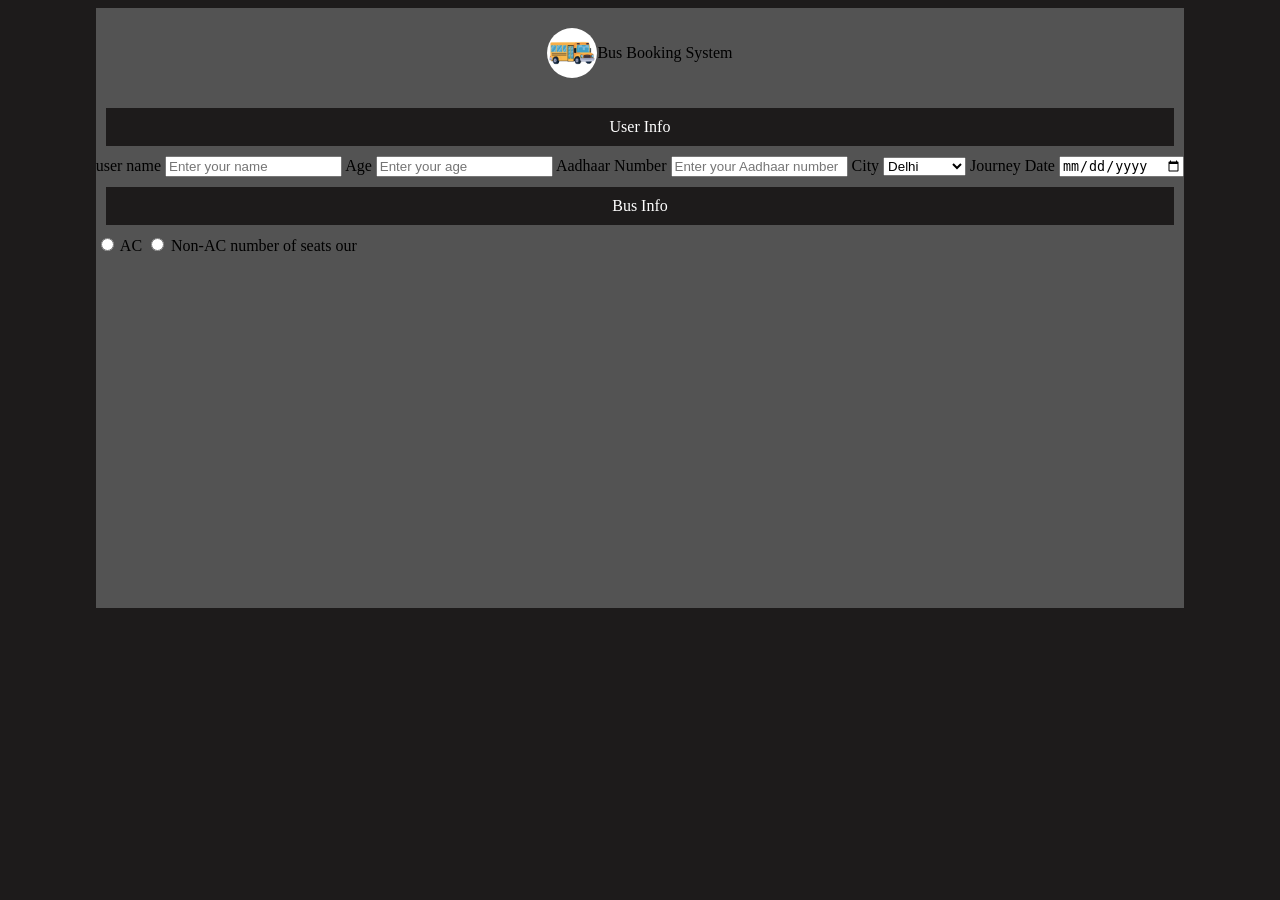
==== assignment3/index.html @ 15f14e05 "Auto-update 2026-09-02 15:11:05" ====
<!DOCTYPE html>
<html lang="en">
<head>
    <meta charset="UTF-8">
    <meta name="viewport" content="width=device-width, initial-scale=1.0">
    <title>Document</title>
    <link rel="stylesheet" href="style.css">
</head>
<body>
    <div class="main">
        <div class="head">
            <img src="./images.jpeg" width="50px" height="50px">
            <p>Bus Booking System</p>
        </div>
        <p class="infohead">User Info</p>
        <form action="" method="get">
            <label for="name">user name</label>
            <input type="text" name="name" id="name" placeholder="Enter your name">
            <label for="age">Age</label>
            <input type="number" name="age" id="age" placeholder="Enter your age">
            <label for="aadhar">Aadhaar Number</label>
            <input type="text" name="adhar" id="adhar" placeholder="Enter your Aadhaar number">
            <label for="city">City</label>
            <select name="city" id="city">
                <option value="delhi">Delhi</option>
                <option value="mumbai">Mumbai</option>
                <option value="bangalore">Bangalore</option>
            </select>
            <label for="date">Journey Date</label>
            <input type="date" name="date" id="date">
            <p class="businfo">Bus Info</p>
            <input type="radio" name="bus" id="ac" value="ac">
            <label for="ac">AC</label>
            <input type="radio" name="bus" id="nonac" value="nonac">
            <label for="nonac">Non-AC</label>
            number of seats our 

        </form>
    </div>
</body>
</html>
---- assignment3/style.css ----
html{
    background-color: #1d1b1b;
    display: flex;
    justify-content: center;
    align-items: center;
}

.main{
    background-color: #535353;
    min-height: 600px;
    min-width: 600px;
}

.head{
    display: flex;
    justify-content: center;
    align-items: center;
    padding: 20px;
}

img{
    border-radius: 50%;
}

.infohead, .businfo{
    background-color: #1d1b1b;
    margin: 10px;
    padding: 10px;
    color: white;
    text-align: center;
}
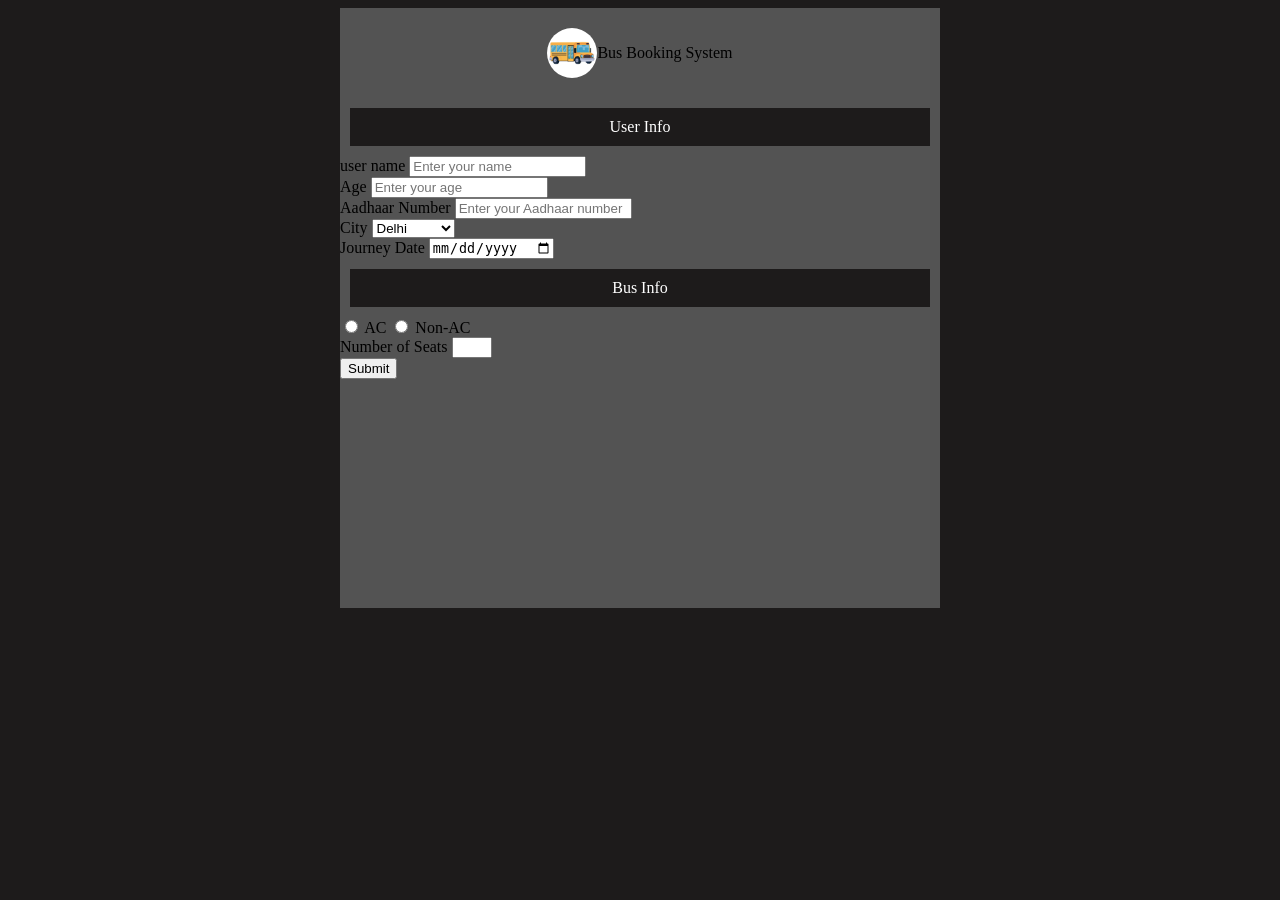
==== commit c72e1757: "Auto-update 2026-09-02 15:16:07" ====
--- a/assignment3/index.html
+++ b/assignment3/index.html
@@ -14,26 +14,44 @@
         </div>
         <p class="infohead">User Info</p>
         <form action="" method="get">
+            <div>
             <label for="name">user name</label>
-            <input type="text" name="name" id="name" placeholder="Enter your name">
+            <input type="text" name="name" id="name" placeholder="Enter your name"></div>
+            <div>
             <label for="age">Age</label>
             <input type="number" name="age" id="age" placeholder="Enter your age">
+            </div>
+            <div>
             <label for="aadhar">Aadhaar Number</label>
             <input type="text" name="adhar" id="adhar" placeholder="Enter your Aadhaar number">
+            </div>
+            <div>
             <label for="city">City</label>
             <select name="city" id="city">
                 <option value="delhi">Delhi</option>
                 <option value="mumbai">Mumbai</option>
                 <option value="bangalore">Bangalore</option>
             </select>
+            </div>
+            <div>
             <label for="date">Journey Date</label>
             <input type="date" name="date" id="date">
+            </div>
+        </form>
             <p class="businfo">Bus Info</p>
+
+            <form action="" method="get">
+                <div cla>
             <input type="radio" name="bus" id="ac" value="ac">
             <label for="ac">AC</label>
             <input type="radio" name="bus" id="nonac" value="nonac">
             <label for="nonac">Non-AC</label>
-            number of seats our 
+            </div>
+            <div>
+            <label for="seats">Number of Seats</label>
+            <input type="number" name="seats" id="seats" min="1" max="5"></div>
+
+            <input type="submit" value="Submit">
 
         </form>
     </div>
--- a/assignment3/style.css
+++ b/assignment3/style.css
@@ -28,4 +28,4 @@
     padding: 10px;
     color: white;
     text-align: center;
-}+}
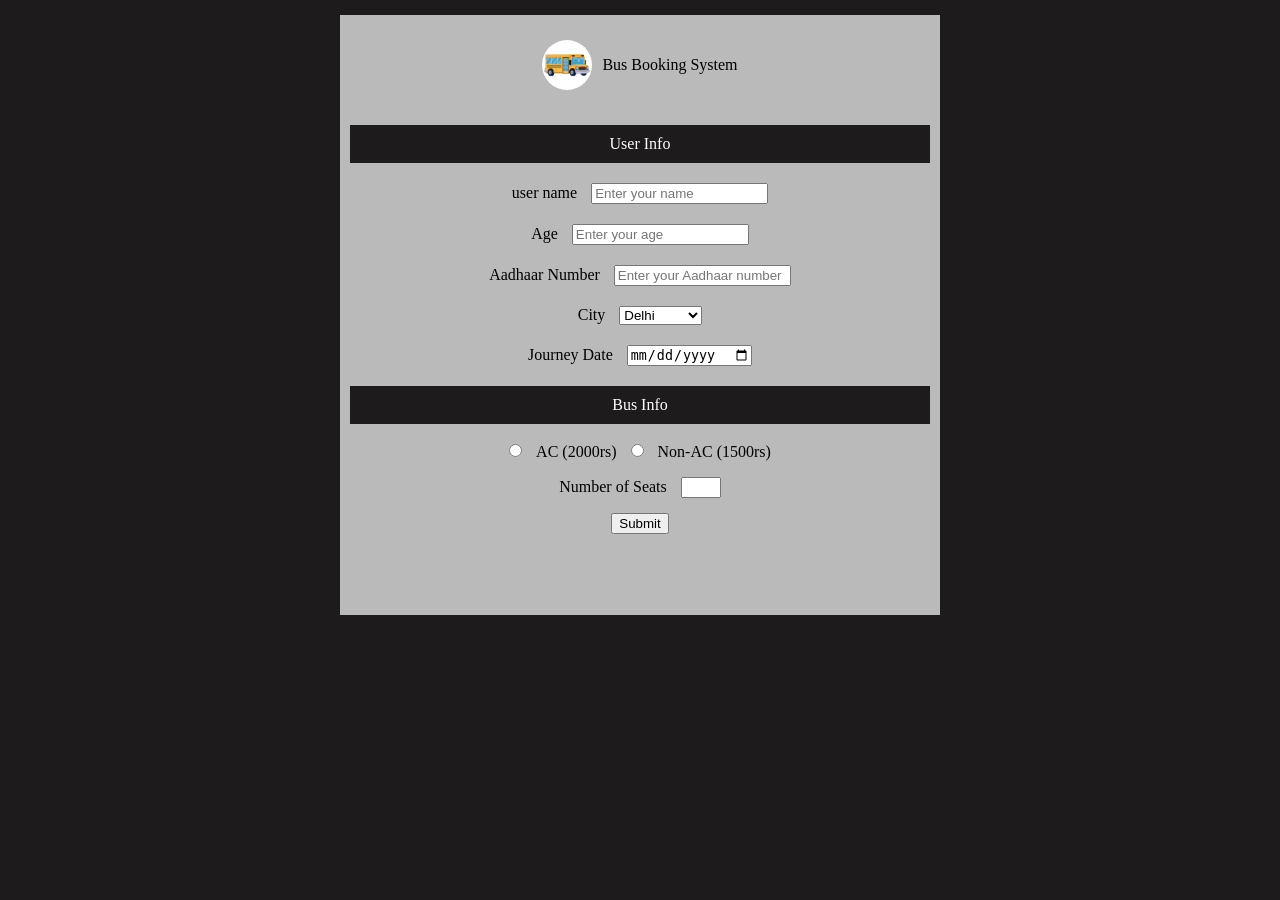
==== commit 363d005b: "Auto-update 2026-09-02 15:21:13" ====
--- a/assignment3/index.html
+++ b/assignment3/index.html
@@ -41,11 +41,11 @@
             <p class="businfo">Bus Info</p>
 
             <form action="" method="get">
-                <div cla>
+                <div class="seat">
             <input type="radio" name="bus" id="ac" value="ac">
-            <label for="ac">AC</label>
+            <label for="ac">AC (2000rs)</label>
             <input type="radio" name="bus" id="nonac" value="nonac">
-            <label for="nonac">Non-AC</label>
+            <label for="nonac">Non-AC (1500rs)</label>
             </div>
             <div>
             <label for="seats">Number of Seats</label>
--- a/assignment3/style.css
+++ b/assignment3/style.css
@@ -1,3 +1,7 @@
+*{
+    margin: 5px;
+}
+
 html{
     background-color: #1d1b1b;
     display: flex;
@@ -6,7 +10,7 @@
 }
 
 .main{
-    background-color: #535353;
+    background-color: #bbbaba;
     min-height: 600px;
     min-width: 600px;
 }
@@ -29,3 +33,10 @@
     color: white;
     text-align: center;
 }
+
+form{
+    display: flex;
+    justify-content: center;
+    align-items: center;
+    flex-direction: column;
+}
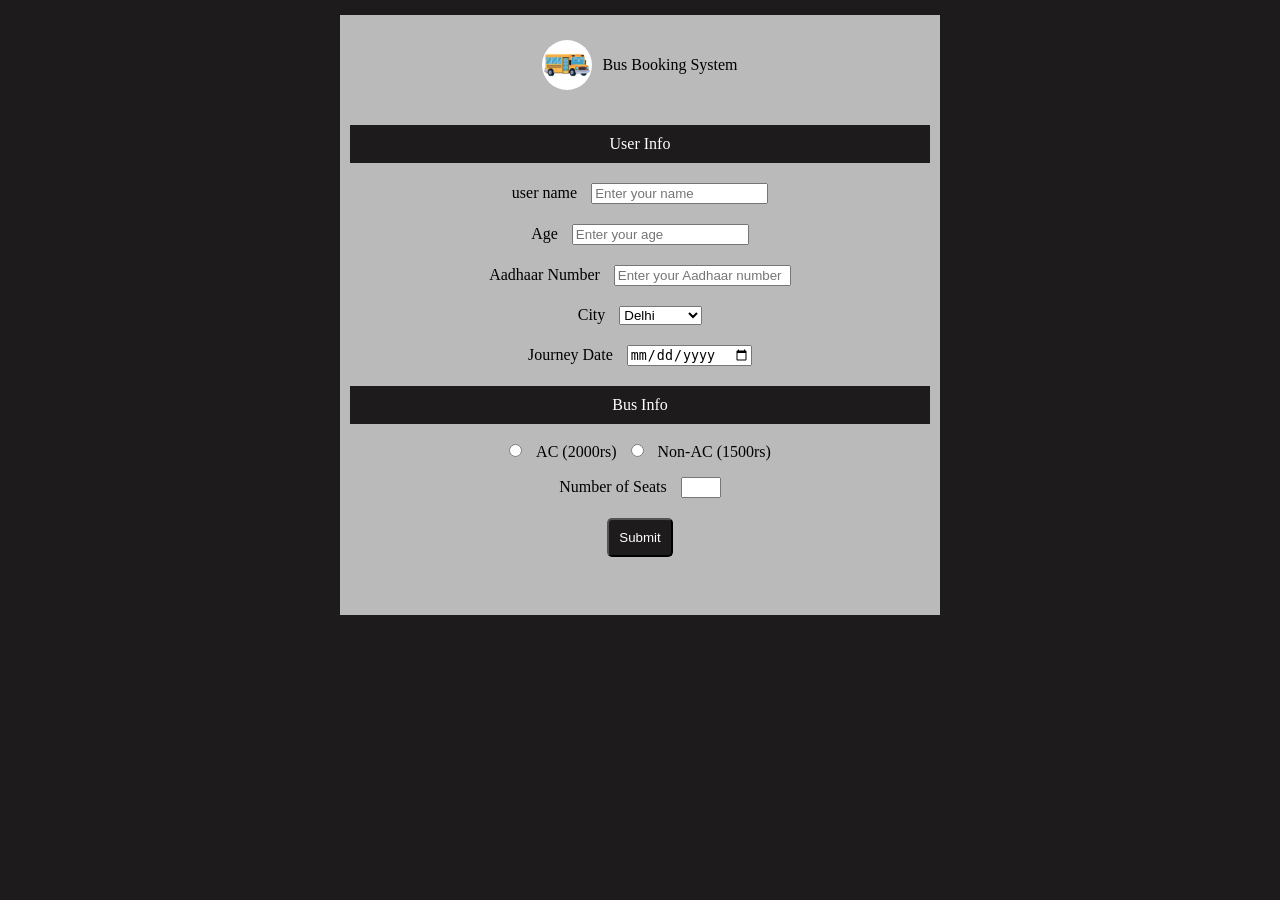
==== commit 6848905a: "Auto-update 2026-09-02 15:26:16" ====
--- a/assignment3/index.html
+++ b/assignment3/index.html
@@ -50,8 +50,7 @@
             <div>
             <label for="seats">Number of Seats</label>
             <input type="number" name="seats" id="seats" min="1" max="5"></div>
-
-            <input type="submit" value="Submit">
+            <button type="submit">Submit</button>
 
         </form>
     </div>
--- a/assignment3/style.css
+++ b/assignment3/style.css
@@ -39,4 +39,13 @@
     justify-content: center;
     align-items: center;
     flex-direction: column;
-}+}
+
+button{
+    background-color: #1d1b1b;
+    color: white;
+    padding: 10px;
+    border-radius: 5px;
+    margin: 10px;
+}
+
